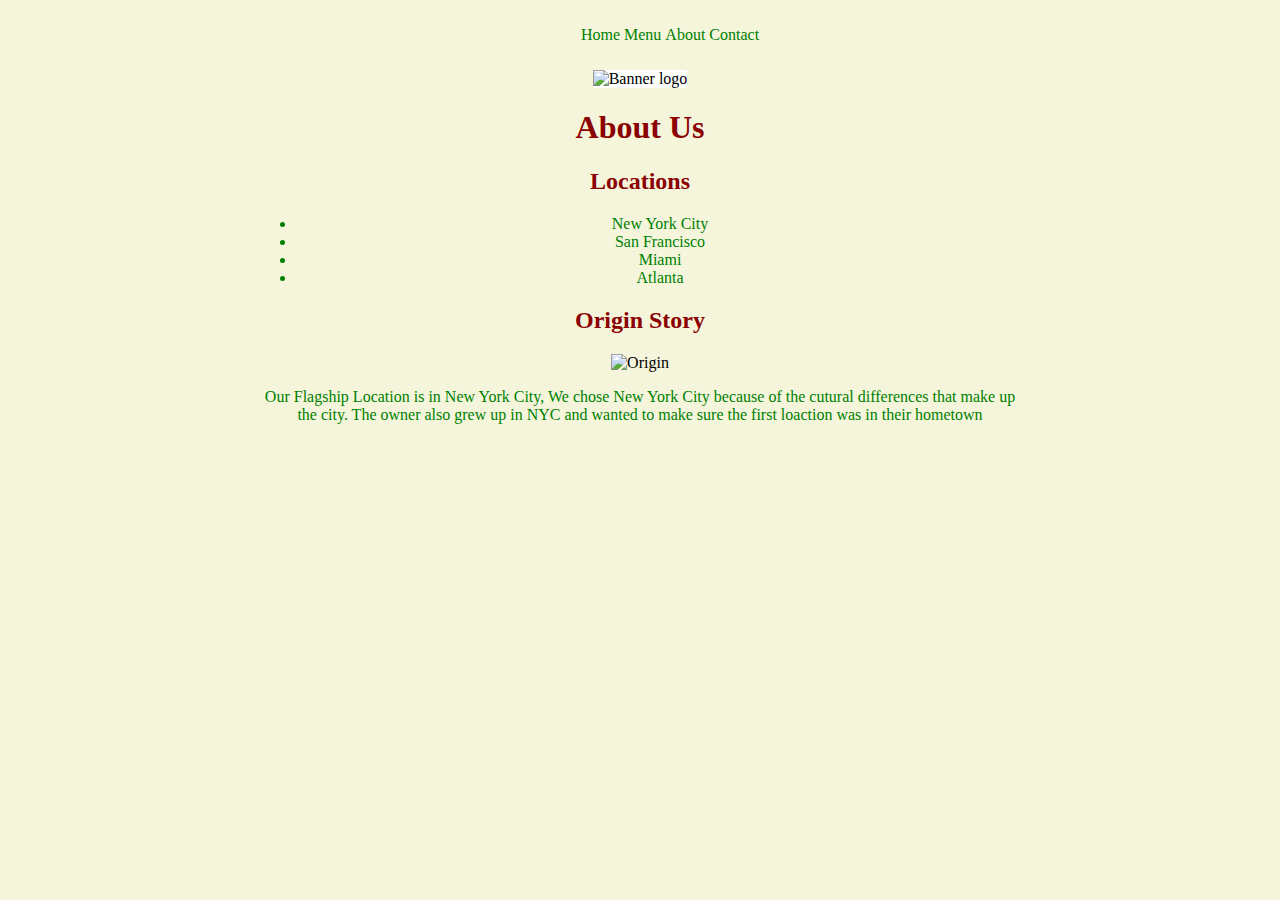
==== about.html @ 4c715f4d "updated about,contact and index" ====
<!DOCTYPE html>
<html lang="en">
  <head>
    <meta charset="UTF-8" />
    <meta name="viewport" content="width=device-width, initial-scale=1.0" />
    <title>H-Thai-ML</title>
    <!-- Remembfer to link to your CSS file! -->
    <link rel="stylesheet" href="assets/css/style.css" />
  </head>
  <body>
    <!-- ABOUT PAGE -->
    <!-- TODO: Navbar here -->
    <nav>
      <ul>
        <li>Home</li>
        <li>Menu</li>
        <li>About</li>
        <li>Contact</li>
      </ul>
    </nav>
    <!-- TODO: Banner Image here-->

    <div>
      <img id="banner" alt="Banner logo" src="assets/images/banner.png" />
    </div>
    <main>
      <!-- About page code here -->
      <h1>About Us</h1>
      <h2>Locations</h2>
      <ul>
        <li>New York City</li>
        <li>San Francisco</li>
        <li>Miami</li>
        <li>Atlanta</li>
      </ul>
      <h2>Origin Story</h2>
      <img src="assets/images/about.jpg" alt="Origin" />
      <p>
        Our Flagship Location is in New York City, We chose New York City
        because of the cutural differences that make up the city. The owner also
        grew up in NYC and wanted to make sure the first loaction was in their
        hometown
      </p>
    </main>
  </body>
</html>
---- assets/css/style.css ----
html,
body {
    margin: 0;
    padding: 0;
    background-color: beige;
    text-align: center;
}

h1,
h2 {
    color: darkred;
}

h3, 
p,
li {
    color: green;
}

img {
    width: 100%;
    height: auto;
    max-width: 100%;
}

main {
    margin: 0 20%;
}

nav {
    background-color: beige;
    padding: 10px;
    width: 100%;
}

nav ul {
    list-style-type: none;
    text-align: center;
}

nav li {
    display: inline;
}

nav a {
    text-decoration: none;
    font-size: 1.6em;
    color: green;
    margin-right: 25px;
}

nav a:hover {
    color: darkred;
}

#banner {
    width: 100%;
    height: auto;
    background-color: white;
}

#banner img {
    width: 60%;
    height: auto;
}

.service {
    display: inline-block;
    background-color: white;
    border: 5px solid green;
    border-radius: 5px;
    color: darkred;
    font-size: 2em;
    padding: 20px;
    margin: 10px;
}

table {
    border: 3px solid black;
    width: 100%;
}
  
td,
th {
    border: 1px solid black;
    padding: 5px;
}
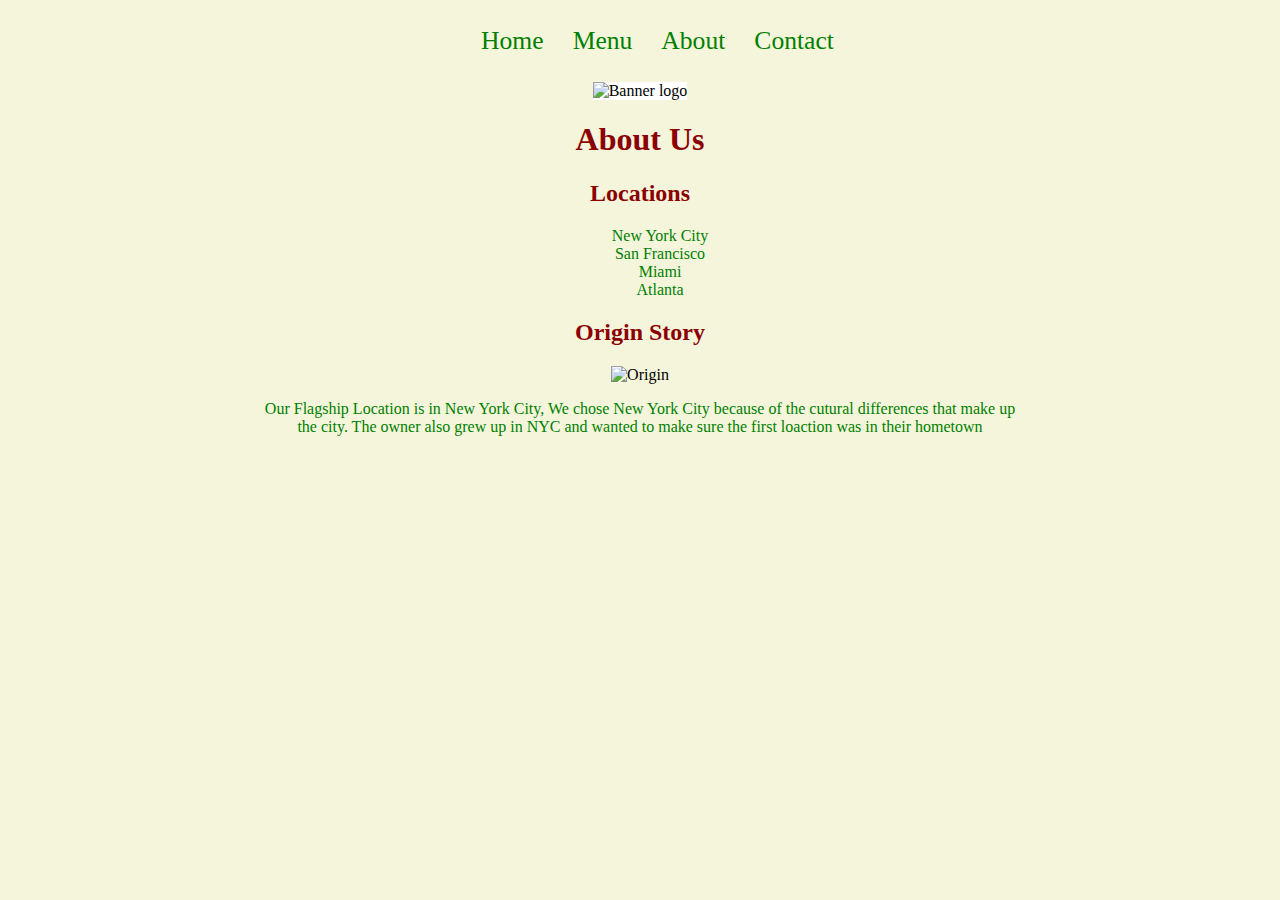
==== commit 6b983df8: "complete" ====
--- a/about.html
+++ b/about.html
@@ -3,36 +3,36 @@
   <head>
     <meta charset="UTF-8" />
     <meta name="viewport" content="width=device-width, initial-scale=1.0" />
-    <title>H-Thai-ML</title>
-    <!-- Remembfer to link to your CSS file! -->
+    <title>H-Thai-ML-about</title>
+
     <link rel="stylesheet" href="assets/css/style.css" />
   </head>
   <body>
-    <!-- ABOUT PAGE -->
-    <!-- TODO: Navbar here -->
     <nav>
       <ul>
-        <li>Home</li>
-        <li>Menu</li>
-        <li>About</li>
-        <li>Contact</li>
+        <li>
+          <a href="index.html">Home</a>
+        </li>
+        <li><a href="menu.html">Menu</a></li>
+        <li><a href="about.html">About</a></li>
+        <li><a href="contact.html">Contact</a></li>
       </ul>
     </nav>
-    <!-- TODO: Banner Image here-->
 
     <div>
       <img id="banner" alt="Banner logo" src="assets/images/banner.png" />
     </div>
     <main>
-      <!-- About page code here -->
       <h1>About Us</h1>
       <h2>Locations</h2>
-      <ul>
-        <li>New York City</li>
-        <li>San Francisco</li>
-        <li>Miami</li>
-        <li>Atlanta</li>
-      </ul>
+      <div id="locs">
+        <ul>
+          <li>New York City</li>
+          <li>San Francisco</li>
+          <li>Miami</li>
+          <li>Atlanta</li>
+        </ul>
+      </div>
       <h2>Origin Story</h2>
       <img src="assets/images/about.jpg" alt="Origin" />
       <p>
--- a/assets/css/style.css
+++ b/assets/css/style.css
@@ -74,6 +74,11 @@
     padding: 20px;
     margin: 10px;
 }
+div ul{
+    list-style: none;
+    text-align: center;
+    
+}
 
 table {
     border: 3px solid black;
